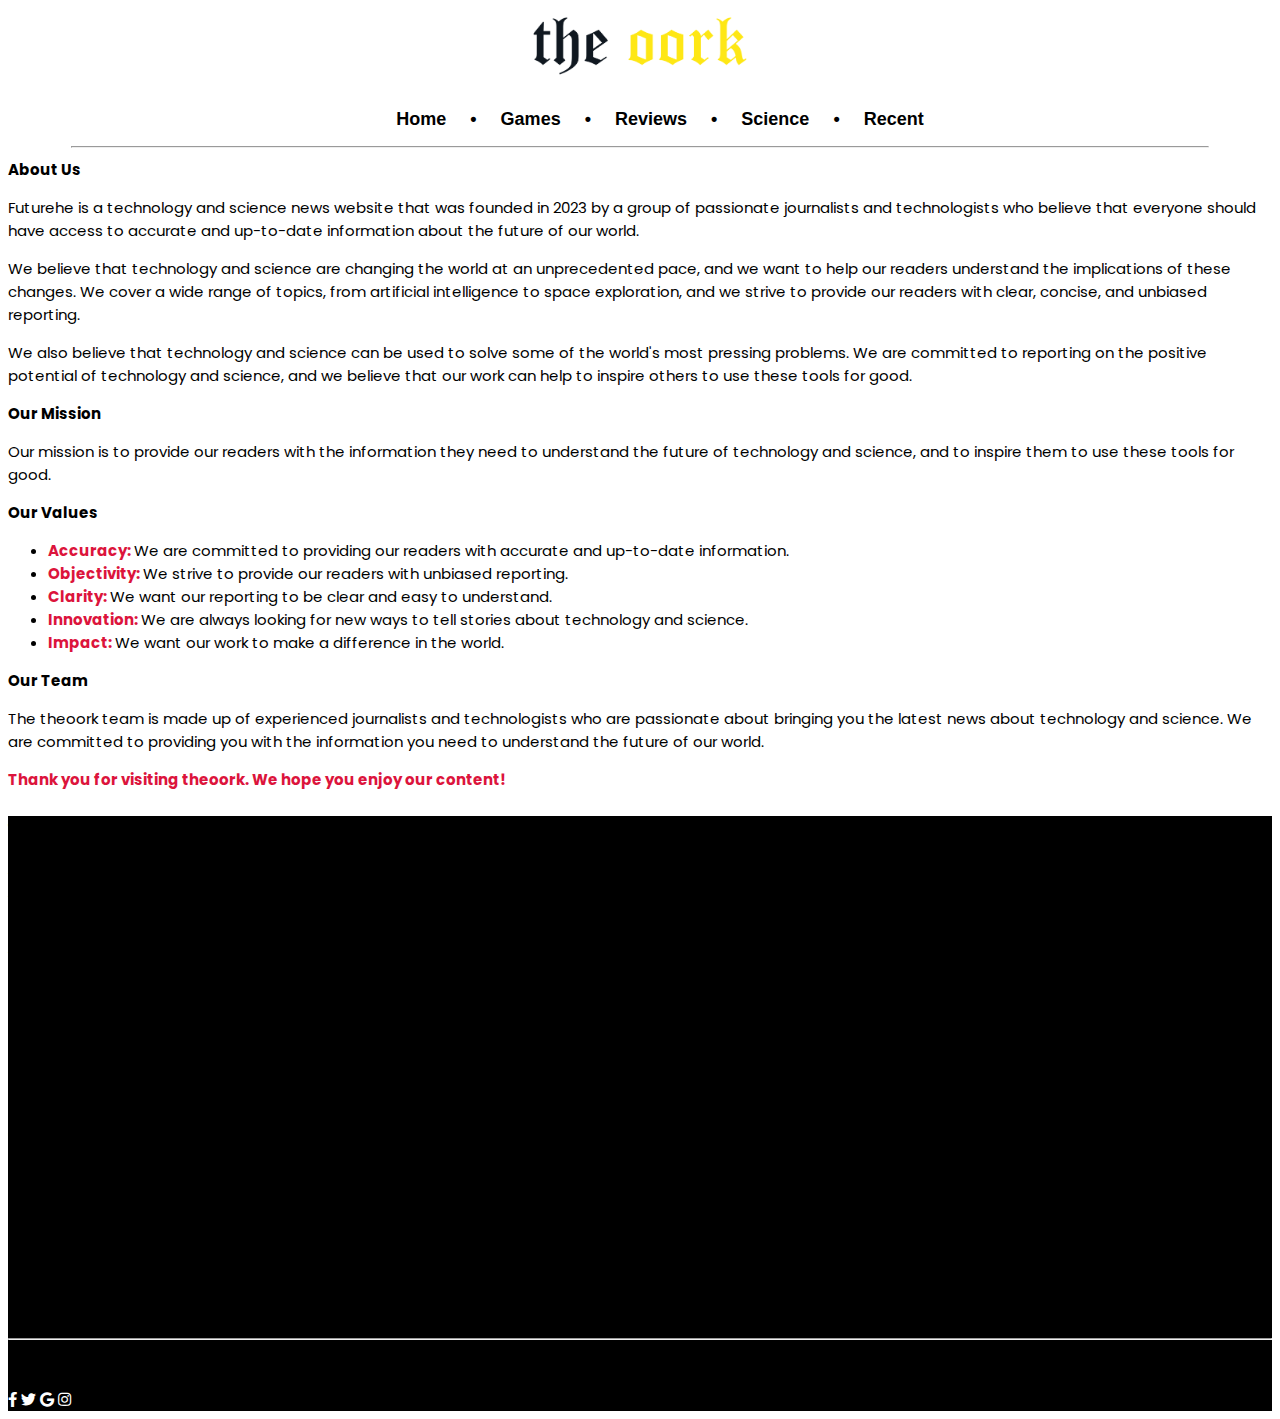
==== legal/about.html @ 65dfaa1a "Add files via upload" ====
<!DOCTYPE html>
<html lang="en">
<head>
    <meta charset="UTF-8">
    <meta http-equiv="X-UA-Compatible" content="IE=edge">
    <meta name="viewport" content="width=device-width, initial-scale=1.0">
    
    <title>theoork | About</title>

    <!---favicon-->
    <link rel="icon" type="image/x-icon" href="./assets/logo/logo4.ico">

    <!-- CDN -->
    <link href="https://cdn.jsdelivr.net/npm/bootstrap@5.3.0/dist/css/bootstrap.min.css" rel="stylesheet" integrity="sha384-9ndCyUaIbzAi2FUVXJi0CjmCapSmO7SnpJef0486qhLnuZ2cdeRhO02iuK6FUUVM" crossorigin="anonymous">
    <script src="https://cdn.jsdelivr.net/npm/bootstrap@5.3.0/dist/js/bootstrap.bundle.min.js" integrity="sha384-geWF76RCwLtnZ8qwWowPQNguL3RmwHVBC9FhGdlKrxdiJJigb/j/68SIy3Te4Bkz" crossorigin="anonymous"></script>
    <link href="https://fonts.cdnfonts.com/css/thegoodmonolith" rel="stylesheet">
    <link rel="stylesheet" href="https://cdnjs.cloudflare.com/ajax/libs/font-awesome/5.15.3/css/all.min.css">
    <!--css-->
    <link rel="stylesheet" href="../assets/style/main.css">
    <link rel="stylesheet" href="../assets/style/template.css">


    </head>
    <body>

<!--mobile view-->
      <nav class="navbar navbar-expand-md">
        <div class="container-fluid">
          <a  href="index.html" class="navbar-brand">
              <img src="../assets/logo/logo1.png" style="width: 150px;" id="navbar-logo" alt="">
          </a>
          <button id="nav-button" class="navbar-toggler" type="button" data-bs-toggle="collapse" data-bs-target="#navbarSupportedContent" aria-controls="navbarSupportedContent" aria-expanded="false" aria-label="Toggle navigation">
            <svg  width="50px" height="auto" viewBox="0 0 24 24" fill="#none" xmlns="http://www.w3.org/2000/svg">
              <path d="M4 17H8M12 17H20M4 12H20M4 7H12M16 7H20" stroke="#DC143C" stroke-width="1.5" stroke-linecap="round" stroke-linejoin="round"/>
            </svg>
          </button>
          <div class="collapse navbar-collapse" id="navbarSupportedContent">
      
            <ul class="navbar-nav" id="ul_navbar">
              <li class="nav-item">
                  <a class="nav-link" href="index.html">Home </a>
              </li>
              <li class="nav-item">
                  <a class="nav-link" href="#">Games </a>
              </li>
              <li class="nav-item">
                  <a class="nav-link" href="#">Reviews </a>
              </li>
              <li class="nav-item">
                  <a class="nav-link" href="#">Science </a>
              </li>
              <li class="nav-item">
                  <a class="nav-link" href="#">Recent</a>
              </li>
      
            </ul>
          
            <form class="d-flex" role="search">
              <button class="btn btn-outline-success" type="submit">Search</button>
            </form>
          </div>
        </div>
      
      </nav> 
      <div class="body-form">
      
      <!----desktop view-->
        <div class="desktop-nav">
      
          <a href="index.html">
            <div class="img-logo-dark">
              <img src="../assets/logo/logo1.png" style="width: 220px;" alt="theoork-dark-logo">
            </div>
          </a>
          <div class="nav-bar">
            <hr color="white" style="color: white;">
              <ul>
                  <li>  <a class="nav-link" href="index.html">Home</a>    </li>
                  <li>  <a class="nav-link">         •</a>       </li>
                  <li>  <a class="nav-link" href="#">Games</a>   </li>
                  <li>  <a class="nav-link">         •</a>       </li>
                  <li>  <a class="nav-link" href="#">Reviews</a> </li>
                  <li>  <a class="nav-link">         •</a>       </li>
                  <li>  <a class="nav-link" href="#">Science</a> </li>
                  <li>  <a class="nav-link">          •</a>       </li>
                  <li>  <a class="nav-link" href="#">Recent</a></li>
              </ul>
            <hr>
      
          </div>
        </div>
        </div>


    <div class="container ms-top-2 ms-bottom-2 me-top-2 me-bottom-2">
        <div class="text-center padding-3">
            <h1 class="my-4">About Us</h1>
        </div>
    
        <div class="p">
            <p>Futurehe is a technology and science news website that was founded in 2023 by a group of passionate journalists and technologists who believe that everyone should have access to accurate and up-to-date information about the future of our world.</p>
    
            <p>We believe that technology and science are changing the world at an unprecedented pace, and we want to help our readers understand the implications of these changes. We cover a wide range of topics, from artificial intelligence to space exploration, and we strive to provide our readers with clear, concise, and unbiased reporting.</p>
        
            <p>We also believe that technology and science can be used to solve some of the world's most pressing problems. We are committed to reporting on the positive potential of technology and science, and we believe that our work can help to inspire others to use these tools for good.</p>
        </div>
    
        <div class="text-center padding-3">
            <h2 class="my-4">Our Mission</h2>
        </div>
    
        <p>Our mission is to provide our readers with the information they need to understand the future of technology and science, and to inspire them to use these tools for good.</p>
    
        <div class="text-center padding-3">
            <h2 class="my-4">Our Values</h2>
        </div>
    
        <ul class="list-group">
            <li class="list-group-item"><strong style="color: #DC143C;">Accuracy: </strong> We are committed to providing our readers with accurate and up-to-date information.</li>
            <li class="list-group-item"><strong style="color: #DC143C;">Objectivity: </strong> We strive to provide our readers with unbiased reporting.</li>
            <li class="list-group-item"><strong style="color: #DC143C;">Clarity: </strong> We want our reporting to be clear and easy to understand.</li>
            <li class="list-group-item"><strong style="color: #DC143C;">Innovation: </strong> We are always looking for new ways to tell stories about technology and science.</li>
            <li class="list-group-item"><strong style="color: #DC143C;">Impact: </strong> We want our work to make a difference in the world.</li>
        </ul>
    
        <div class="text-center padding-3">
            <h2 class="my-4">Our Team</h2>
        </div>
    
        <p>The theoork team is made up of experienced journalists and technologists who are passionate about bringing you the latest news about technology and science. We are committed to providing you with the information you need to understand the future of our world.</p>
        <p class="text-center"><strong style="color: #DC143C;">Thank you for visiting theoork. We hope you enjoy our content!</strong></p>
    </div>
    

































































































</body>


 <!------------[footer]------------------->
  
 <footer class="bg-dark py-4 mt-4" id="footer-card">
  <div class="container">
    <div class="row">
      <div class="col-md-5">
        <h5 class="text-secondary mb-3">theoork</h5>
        <p class="text-white">theoork is a technology and science news website that provides up-to-date information on the latest trends and developments in these fields. Stay informed about future technology, artificial intelligence, robotics, and more.</p>


      </div>
      <div class="col-md-4">
        <h5 class="text-secondary mb-3" id="footer-sub-title">About</h5>
        <ul class="list-unstyled text-white">
          <li class="footer-list"><a href="../index.html" class="text-white" id="footer-navs">theoork</a></li>
          <li class="footer-list"><a href="./contact.html" class="text-white" id="footer-navs">FAQ</a></li>
          <li class="footer-list"><a href="./about.html" class="text-white" id="footer-navs">About</a></li>
        </ul>
      </div>

      <div class="col-md-3">
        <h5 class="text-secondary mb-3">Contact</h5>
        <ul class="list-unstyled text-white">
          <li class="footer-list"><a href="./contact.html" class="text-white" id="footer-navs" > Contact US  </a></li>
          <li class="footer-list"><a href="./terms.html" class="text-white" id="footer-navs"> Terms of service </a></li>
          <li class="footer-list"><a href="./policy.html" class="text-white" id="footer-navs"> Privacy policy  </a> </li>
          <li class="footer-list"><a href="./contact.html" class="text-white" id="footer-navs"> Contact Developers </a> </li>
       </ul>
       </div>
    </div>

    <hr  id="hr-footer">
      <p class="text-center text-white" style="margin-top: 10px;">Copyright &copy; 2023 theoork. All rights reserved.</p>

    <!--<br>--->


    <section class="mb-4 text-center">
      <!-- Facebook -->
      <a
         class="btn btn-outline-light btn-floating m-1"
         href="#!"
         role="button"
         ><i class="fab fa-facebook-f"></i
        ></a>

      <!-- Twitter -->
      <a
         class="btn btn-outline-light btn-floating m-1"
         href="#!"
         role="button"
         ><i class="fab fa-twitter"></i
        ></a>

      <!-- Google -->
      <a
         class="btn btn-outline-light btn-floating m-1"
         href="#!"
         role="button"
         ><i class="fab fa-google"></i
        ></a>

      <!-- Instagram -->
      <a
         class="btn btn-outline-light btn-floating m-1"
         href="#!"
         role="button"
         ><i class="fab fa-instagram"></i
        ></a>

    </section>

  </div>
</footer>  





</html>
---- assets/style/main.css ----
@import url('https://fonts.googleapis.com/css2?family=Poppins:ital,wght@0,100;0,200;0,300;0,400;0,500;0,600;0,700;0,800;0,900;1,100;1,200;1,300;1,400;1,500;1,600;1,700;1,800;1,900&display=swap');

*{
  /*font-family: 'Lexend', sans-serif;;*/
  font-family: 'Poppins', sans-serif;
  color:black;
  font-size: 14px;
  }

hr{
  color: black;
  background-color: black;
  opacity: 1;
  margin: 0;
}

.body-form{
  padding-left: 5%;
  padding-right: 5%;
}

#link{
  text-decoration: none;
  color: black;
}

#section-title{
  font-size: 40px;
}

/* NAVBAR */
/* mobile view */


.navbar{
  background-color: white;
  color: black;
}

#navbar-logo{
  height: auto;
  width: 50px;
}
.nav-link{
  color: black;
}

.navbar-toggler{
  border-color: white;
  border-style: none;
  border-color: transparent;

}

.navbar-toggler{
  color: transparent;
  border-color: black;
}

#nav-button{
  border-color: black;
}

.nav-link{
  font-family: 'TheGoodMonolith', sans-serif;
  font-size: 18px;
  font-weight: 600;

}


/* ********** HIDING MOBILE VIEW IN DESKTOP ************* */
.navbar{
    display:none ; 
  }


@media (max-width: 768px) { 
    .navbar{
      display: block; 
    }
  }

/* *********** HIDING DESKTOP VIEW IN MOBILE  ************* */
.desktop-nav{
  display: block;
}

@media (max-width: 768px) { 
  .desktop-nav{
    display: none; 
  }
}



/* desktop view */


.nav-bar ul{
  text-align: center;
  padding-top: 10px;
}
.nav-bar li{
  display: inline-block;
  padding-left: 10px;
  padding-right: 10px ;
}
.nav-bar a{
  text-decoration: none;
  color: black;
 
}
.nav-bar a:hover{
  color: black;
}

.img-logo-dark{
  display: flex;
  justify-content: center;
  align-items: center;
}

.img-logo-dark img {
  width: 100px;
  height: auto;
}

/* NAVBAR END */

/*landing*/

#landing_card1{
  border-color: black;
  border-width: 3px;
}
#lading_card1_title{
  color: black
}


#landing_co-card{
  border-color: none;
  max-height: 170px;
  border: none;
  
}

@media (max-width: 768px) {
  #lading_co-card-img {
    display: none;
    font-size: 10px;
  }
}

#lading_co-card-img{
  justify-content: center;
  align-items: center;
  border-radius: 0;
}

#co-card-time{
  columns: gray;
}

#co-card-hr{
  color: black;
  margin-top: 10px;
  margin-bottom: 10px;
  height: 1px;
  background-color: black;
}


/*trending cards*/
#trending-card{
  border: none;
  border-color: none;
  border-radius: 0px;
  -webkit-border-radius: 0px;
  -moz-border-radius: 0px;
  -ms-border-radius: 0px;
  -o-border-radius: 0px;
}
#trending-title{
  color: black;
}
/*section-card*/

#section-card{
  border-color: black;
  border-width: 3px;
}
#section-main-title{
  font-size: 40px;
}

/*lists*/

.list-group-item{
  background-color: white;
  color: black;
}

#group-card{
  border: none;
}

/* FOOTER */

#footer-card{
  font-family: 'Lexend', sans-serif;
  background-color: black;
  
}

#footer-navs{
  text-decoration: none;
}
.footer-list{
  padding-top: 15px;
}

#footer-svg{
  width: 25px;
  height: auto;
  fill: #aeafaf;
  margin-left: 5px;
}


#footer-svg:hover{
  fill: #ffffff;
}


#hr-footer{
  color: gray;
}

.btn.btn-outline-light.btn-floating.m-1 i {
  color: #ffffff;
  
}
.btn.btn-outline-light.btn-floating.m-1:hover{
  background-color: #F9D342;
  border-color: #F9D342;
  transition: 1s;

}
---- assets/style/template.css ----
*{
    font-size: 15px;
}

#navbar-logo{
    height: auto;
    width: 220px;
  }

.banner-image-sect{
    padding-left: 10%;
    padding-right: 10%;
}

#link{
    text-decoration: none;
    position: relative;
}

#link::before {
    content: '';
    background-color: hsla(2, 94%, 66%, 0.75);
    position: absolute;
    left: 0;
    bottom: 3px;
    width: 100%;
    height: 8px;
    z-index: -1;}

#link:hover::before {
    bottom: 0;
    height: 100%;
  }

#link::before {
    content: '';
    background-color: hsla(0, 94%, 69%, 0.75);
    position: absolute;
    left: 0;
    bottom: 3px;
    width: 100%;
    height: 8px;
    z-index: -1;
    transition: all .3s ease-in-out;
  }
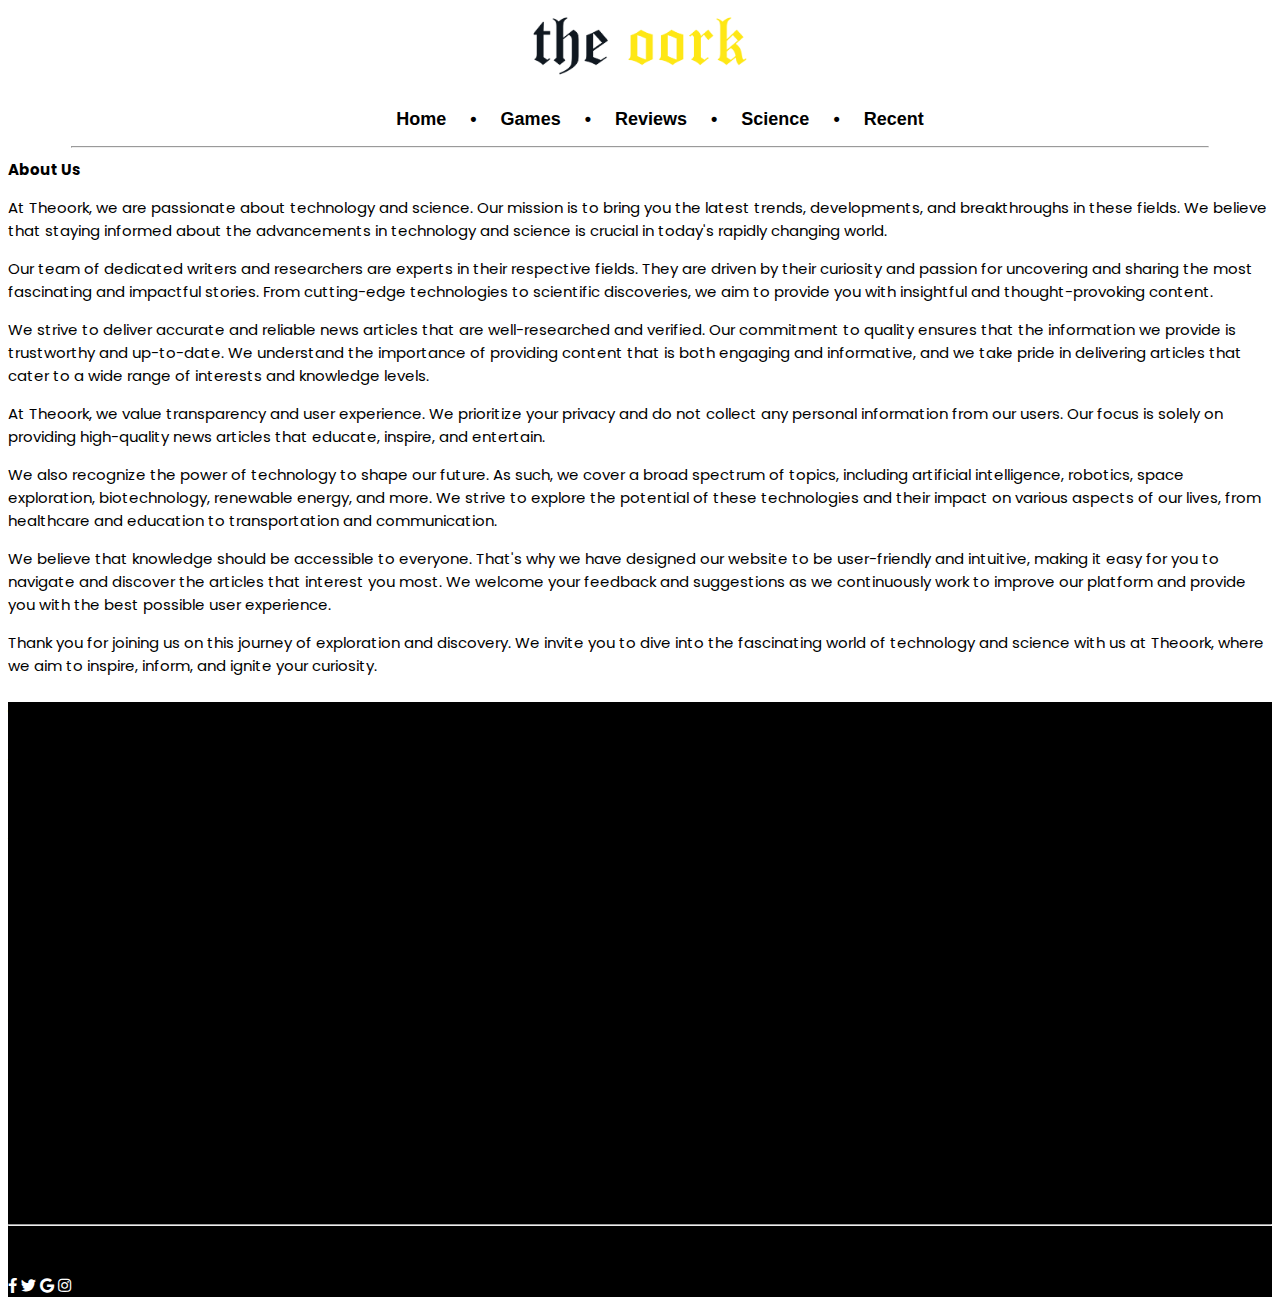
==== commit c62d36c7: "Add files via upload" ====
--- a/legal/about.html
+++ b/legal/about.html
@@ -4,8 +4,8 @@
     <meta charset="UTF-8">
     <meta http-equiv="X-UA-Compatible" content="IE=edge">
     <meta name="viewport" content="width=device-width, initial-scale=1.0">
-    
-    <title>theoork | About</title>
+    <meta name="description" content="Learn about Theoork, your trusted source for the latest technology and science news. Stay informed about the cutting-edge trends and breakthroughs shaping our world.">
+    <title>About Us - Theoork | Technology and Science News</title>
 
     <!---favicon-->
     <link rel="icon" type="image/x-icon" href="./assets/logo/logo4.ico">
@@ -15,6 +15,7 @@
     <script src="https://cdn.jsdelivr.net/npm/bootstrap@5.3.0/dist/js/bootstrap.bundle.min.js" integrity="sha384-geWF76RCwLtnZ8qwWowPQNguL3RmwHVBC9FhGdlKrxdiJJigb/j/68SIy3Te4Bkz" crossorigin="anonymous"></script>
     <link href="https://fonts.cdnfonts.com/css/thegoodmonolith" rel="stylesheet">
     <link rel="stylesheet" href="https://cdnjs.cloudflare.com/ajax/libs/font-awesome/5.15.3/css/all.min.css">
+    
     <!--css-->
     <link rel="stylesheet" href="../assets/style/main.css">
     <link rel="stylesheet" href="../assets/style/template.css">
@@ -31,7 +32,7 @@
           </a>
           <button id="nav-button" class="navbar-toggler" type="button" data-bs-toggle="collapse" data-bs-target="#navbarSupportedContent" aria-controls="navbarSupportedContent" aria-expanded="false" aria-label="Toggle navigation">
             <svg  width="50px" height="auto" viewBox="0 0 24 24" fill="#none" xmlns="http://www.w3.org/2000/svg">
-              <path d="M4 17H8M12 17H20M4 12H20M4 7H12M16 7H20" stroke="#DC143C" stroke-width="1.5" stroke-linecap="round" stroke-linejoin="round"/>
+              <path d="M4 17H8M12 17H20M4 12H20M4 7H12M16 7H20" stroke="#292826" stroke-width="1.5" stroke-linecap="round" stroke-linejoin="round"/>
             </svg>
           </button>
           <div class="collapse navbar-collapse" id="navbarSupportedContent">
@@ -98,37 +99,21 @@
         </div>
     
         <div class="p">
-            <p>Futurehe is a technology and science news website that was founded in 2023 by a group of passionate journalists and technologists who believe that everyone should have access to accurate and up-to-date information about the future of our world.</p>
-    
-            <p>We believe that technology and science are changing the world at an unprecedented pace, and we want to help our readers understand the implications of these changes. We cover a wide range of topics, from artificial intelligence to space exploration, and we strive to provide our readers with clear, concise, and unbiased reporting.</p>
+            <p>At Theoork, we are passionate about technology and science. Our mission is to bring you the latest trends, developments, and breakthroughs in these fields. We believe that staying informed about the advancements in technology and science is crucial in today's rapidly changing world.</p>
+    
+            <p>Our team of dedicated writers and researchers are experts in their respective fields. They are driven by their curiosity and passion for uncovering and sharing the most fascinating and impactful stories. From cutting-edge technologies to scientific discoveries, we aim to provide you with insightful and thought-provoking content.</p>
         
-            <p>We also believe that technology and science can be used to solve some of the world's most pressing problems. We are committed to reporting on the positive potential of technology and science, and we believe that our work can help to inspire others to use these tools for good.</p>
-        </div>
-    
-        <div class="text-center padding-3">
-            <h2 class="my-4">Our Mission</h2>
-        </div>
-    
-        <p>Our mission is to provide our readers with the information they need to understand the future of technology and science, and to inspire them to use these tools for good.</p>
-    
-        <div class="text-center padding-3">
-            <h2 class="my-4">Our Values</h2>
-        </div>
-    
-        <ul class="list-group">
-            <li class="list-group-item"><strong style="color: #DC143C;">Accuracy: </strong> We are committed to providing our readers with accurate and up-to-date information.</li>
-            <li class="list-group-item"><strong style="color: #DC143C;">Objectivity: </strong> We strive to provide our readers with unbiased reporting.</li>
-            <li class="list-group-item"><strong style="color: #DC143C;">Clarity: </strong> We want our reporting to be clear and easy to understand.</li>
-            <li class="list-group-item"><strong style="color: #DC143C;">Innovation: </strong> We are always looking for new ways to tell stories about technology and science.</li>
-            <li class="list-group-item"><strong style="color: #DC143C;">Impact: </strong> We want our work to make a difference in the world.</li>
-        </ul>
-    
-        <div class="text-center padding-3">
-            <h2 class="my-4">Our Team</h2>
-        </div>
-    
-        <p>The theoork team is made up of experienced journalists and technologists who are passionate about bringing you the latest news about technology and science. We are committed to providing you with the information you need to understand the future of our world.</p>
-        <p class="text-center"><strong style="color: #DC143C;">Thank you for visiting theoork. We hope you enjoy our content!</strong></p>
+            <p>We strive to deliver accurate and reliable news articles that are well-researched and verified. Our commitment to quality ensures that the information we provide is trustworthy and up-to-date. We understand the importance of providing content that is both engaging and informative, and we take pride in delivering articles that cater to a wide range of interests and knowledge levels.</p>
+        
+            <p>At Theoork, we value transparency and user experience. We prioritize your privacy and do not collect any personal information from our users. Our focus is solely on providing high-quality news articles that educate, inspire, and entertain.</p>
+    
+            <p>We also recognize the power of technology to shape our future. As such, we cover a broad spectrum of topics, including artificial intelligence, robotics, space exploration, biotechnology, renewable energy, and more. We strive to explore the potential of these technologies and their impact on various aspects of our lives, from healthcare and education to transportation and communication.</p>
+
+            <p>We believe that knowledge should be accessible to everyone. That's why we have designed our website to be user-friendly and intuitive, making it easy for you to navigate and discover the articles that interest you most. We welcome your feedback and suggestions as we continuously work to improve our platform and provide you with the best possible user experience.</p>
+
+            <p>Thank you for joining us on this journey of exploration and discovery. We invite you to dive into the fascinating world of technology and science with us at Theoork, where we aim to inspire, inform, and ignite your curiosity.</p>
+    </div>
+
     </div>
     
 
